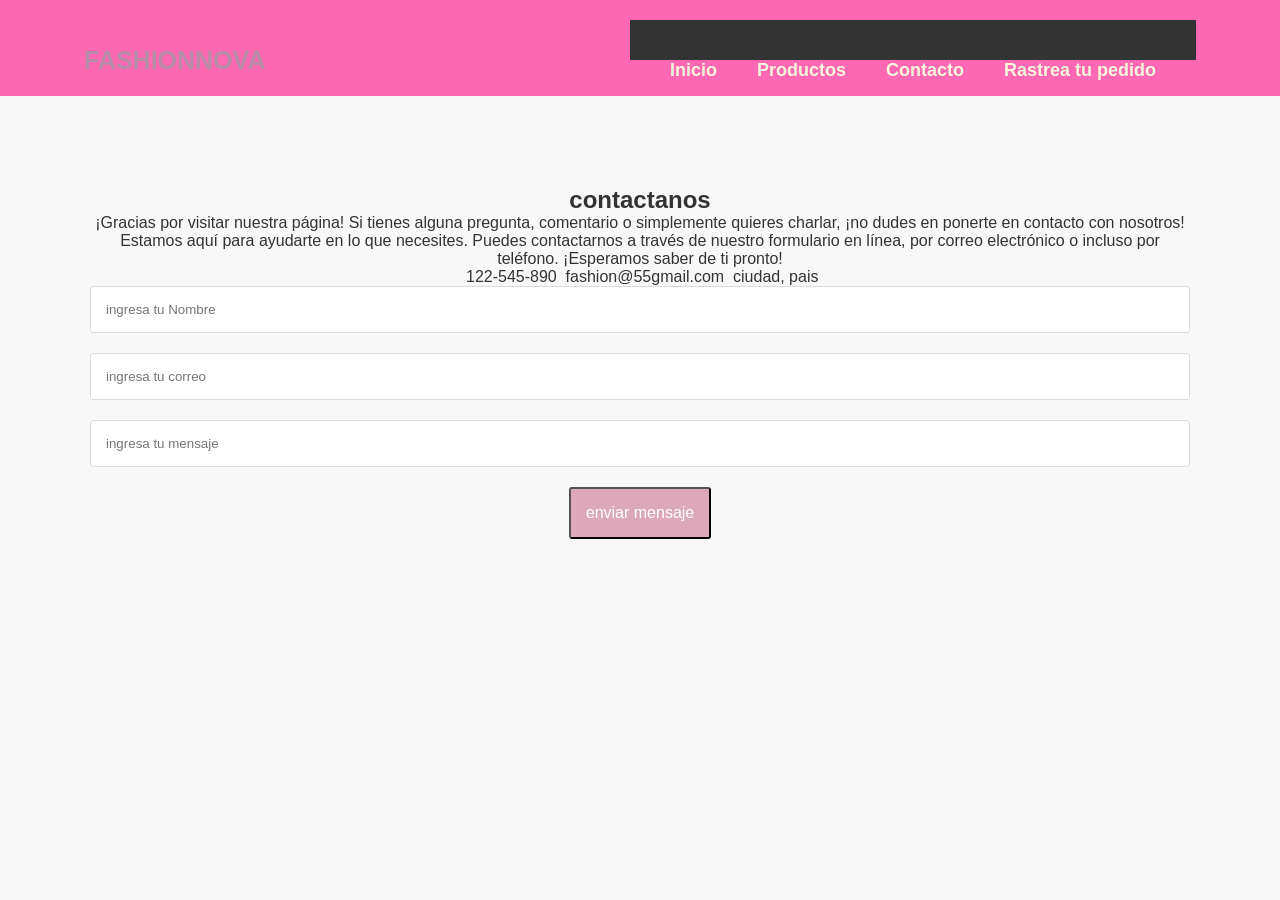
==== contacto.html @ 28c8e88a "primer commit" ====
<!DOCTYPE html>
<html lang="en">
<head>
    <meta charset="UTF-8">
    <meta name="viewport" content="width=device-width, initial-scale=1.0">
    <title>fashionnova/contacto</title>
    <link rel="stylesheet" href="style.css">
</head>
<body>
    <header>
        <div class="menu container">
            <a href="#" class="logo">FashionNova</a>
            <input type="checkbox" id="menu">
            <label for="menu">
              <img src="c:\Users\Tania\Downloads\menu (1).png" class="menu-icono"    alt="menu">
            </label>
            <nav class="navbar">
                <ul>
                    <li><a href="index.html">Inicio</a></li>
                    <li><a href="productos.html">Productos</a></li>
                    <li><a href="contacto.html">Contacto</a></li>
                    <li><a href="gps.html">Rastrea tu pedido</a></li>
                    <li class="submenu">
                </ul>
            </nav>
        </div>
        <br>
        <br>
    </header>
    <div class="container-form">
        <div class="info-form">
            <h2> contactanos</h2>
            <p>¡Gracias por visitar nuestra página! Si tienes alguna pregunta, comentario o simplemente quieres charlar, ¡no dudes en ponerte en contacto con nosotros! Estamos aquí para ayudarte en lo que necesites. Puedes contactarnos a través de
                 nuestro formulario en línea, por correo electrónico o incluso por teléfono. ¡Esperamos saber de ti pronto!</p>
                 <img src="icons/WhatsApp Image 2024-05-21 at 6.26.08 PM.jpeg" alt="">
                 </i>122-545-890 </a>
                <img src="icons/correo-electronico.png" alt="">
                 </i>fashion@55gmail.com</a>
                <img src="icons/alfiler.png" alt="">
                 </i> ciudad, pais</a>
         </div>
         <form action="#" autocomplete="off">
         <input type="text" name="Nombre"
         placeholder="ingresa tu Nombre"
         class="campo">
         <input type="email" name="email"
         placeholder="ingresa tu correo"
         class="campo">
         <input type="message" name="mensaje"
         placeholder="ingresa tu mensaje"
         class="campo">
        <input type="submit" name="enviar" value="enviar mensaje" class="btn-enviar">
         </form>
    </div>
</body>
</html>
---- style.css ----
* {
    margin: 0;
    padding: 0;
    box-sizing: border-box;
    font-family: 'Poppins', sans-serif;
    text-decoration: none;
    list-style: none;
}
img {
    max-width: 100%;
    border-radius: 8px;
}
.menu {
    position: absolute;
    top: 0;
    left: 0;
    right: 0;
    display: flex;
    align-items: center;
    justify-content: space-between;
}
.logo {
    color: rgb(181, 141, 168);
    font-size: 25px;
    font-weight: 800;
    text-transform: uppercase;
}
.menu .navbar ul li {
    float: left;
}
.menu .navbar ul li a {
    font-size: 18px;
    padding: 20px;
    color: beige;
    display: block;
    font-weight: 600;
}
#menu {
    display: none;
}
.menu label {
    cursor: pointer;
    display: none;
}
.product h3 {
    color: rgb(153, 85, 136);
}
.service {
    display: flex;
    flex-wrap: wrap;
    justify-content: center;
    gap: 20px;
    padding: 40px 20px;
}
.servies-1, .servies-2, .servies-3 {
    background-color: #ffffff;
    border-radius: 12px;
    box-shadow: 0 4px 8px rgba(0, 0, 0, 0.1);
    width: 320px;
    padding: 20px;
    display: flex;
    flex-direction: column;
    align-items: center;
    text-align: center;
}
.container-form {
    max-width: 1100px;
    margin: auto;
    margin-top: 90px;
    text-align: center;
}
.container-form form .campo, textarea {
    width: 100%;
    padding: 15px;
    border: 1px solid #dbdbdb;
    margin-bottom: 20px;
    border-radius: 3px;
}
.container-form .btn-enviar {
    padding: 15px;
    font-size: 16px;
    background: #dda9ba;
    color: white;
    border-radius: 3px;
    cursor: pointer;
    transition: 0.3s;
}
.container-form .btn-enviar:hover {
    background: #c2185b;
}
.footer {
    padding: 50px 0;
    background-color: #e3bcd8;
    text-align: center;
}
.footer-container {
    display: flex;
    justify-content: space-between;
}
.link h3 {
    color: #ffffff;
    font-size: 17px;
}
.link a {
    color: #ffffff;
    font-size: 15px;
    display: block;
    margin-bottom: 5px;
}
nav ul {
    list-style: none;
    padding: 20px;
    text-align: right;
    background: #333;
}
.hero-container {
    position: relative;
    width: 100%;
    height: 500px;
    overflow: hidden;
}
.hero-image {
    width: 100%;
    height: 100%;
    object-fit: cover;
    filter: brightness(70%); 
}
.hero-text {
    position: absolute;
    top: 50%;
    left: 50%;
    transform: translate(-50%, -50%);
    text-align: center;
    background: rgba(0, 0, 0, 0.6);
    padding: 30px;
    border-radius: 10px;
    width: 80%;
    max-width: 600px;
}
.hero-text h1 {
    color: #ff4da6; 
    font-size: 2.5rem;
    font-weight: bold;
    margin-bottom: 15px;
}
.hero-text p {
    color: white;
    font-size: 1.2rem;
}
.btn {
    display: inline-block;
    margin-top: 15px;
    padding: 10px 20px;
    background: #ff4da6;
    color: white;
    text-decoration: none;
    font-size: 1.2rem;
    border-radius: 5px;
}
/* --- Servicio al cliente --- */
.customer-service {
    text-align: center;
    background-color: #fbe3e8;
    padding: 40px 0;
}
.service-content {
    display: flex;
    justify-content: center;
    flex-wrap: wrap;
    gap: 20px;
    max-width: 1000px;
    margin: 0 auto;
}
.service-box {
    width: 300px;
    background: white;
    padding: 20px;
    border-radius: 10px;
    box-shadow: 0 4px 8px rgba(0, 0, 0, 0.1);
    text-align: center;
}
body {
    font-family: 'Arial', sans-serif;
    margin: 0;
    padding: 0;
    background-color: #f8f8f8;
    color: #333;
}
.container {
    width: 90%;
    max-width: 1200px;
    margin: auto;
    padding: 20px;
}
header {
    background: #ff69b4;
    padding: 20px;
    text-align: center;
    color: white;
    font-size: 24px;
    font-weight: bold;
}
.ofets {
    display: grid;
    grid-template-columns: repeat(auto-fit, minmax(200px, 1fr));
    gap: 20px;
    justify-content: center;
    align-items: center;
    padding: 40px 20px;
}
.ofert-1:hover {
    transform: translateY(-5px);
    box-shadow: 0 6px 12px rgba(0, 0, 0, 0.15);
}
.product-content {
    display: grid;
    grid-template-columns: repeat(auto-fit, minmax(250px, 1fr));
    gap: 20px;
    justify-items: center;
}
.product {
    background: #fff;
    border-radius: 10px;
    box-shadow: 0 4px 8px rgba(0, 0, 0, 0.2);
    overflow: hidden;
    transition: transform 0.3s ease-in-out;
    text-align: center;
    padding: 15px;
}
.product img {
    width: 100%;
    max-height: 300px;
    object-fit: cover;
    border-radius: 10px;
}
.precio {
    font-size: 16px;
    font-weight: bold;
    color: #e63946;
}
.btn-2 {
    display: inline-block;
    padding: 8px 15px;
    margin-top: 10px;
    background: #ff6f61;
    color: #fff;
    text-decoration: none;
    border-radius: 5px;
    transition: background 0.3s ease;
}
.btn-2:hover {
    background: #e63946;
}
.container-icon {
    position: relative;
    display: flex;
    align-items: center;
    justify-content: center;
    width: 45px;
    height: 45px;
    background-color: #fff;
    border-radius: 50%;
    box-shadow: 0 4px 6px rgba(0, 0, 0, 0.1);
    cursor: pointer;
    transition: all 0.3s ease-in-out;
}
.icon-cart {
    width: 28px;
    height: 28px;
    stroke: #333;
    transition: stroke 0.3s ease-in-out;
}
#map {
    height: 500px;
    width: 100%;
}
.controls {
    margin-top: 10px;
    text-align: center;
}
button {
    padding: 10px 20px;
    margin: 5px;
    font-size: 16px;
    cursor: pointer;
}
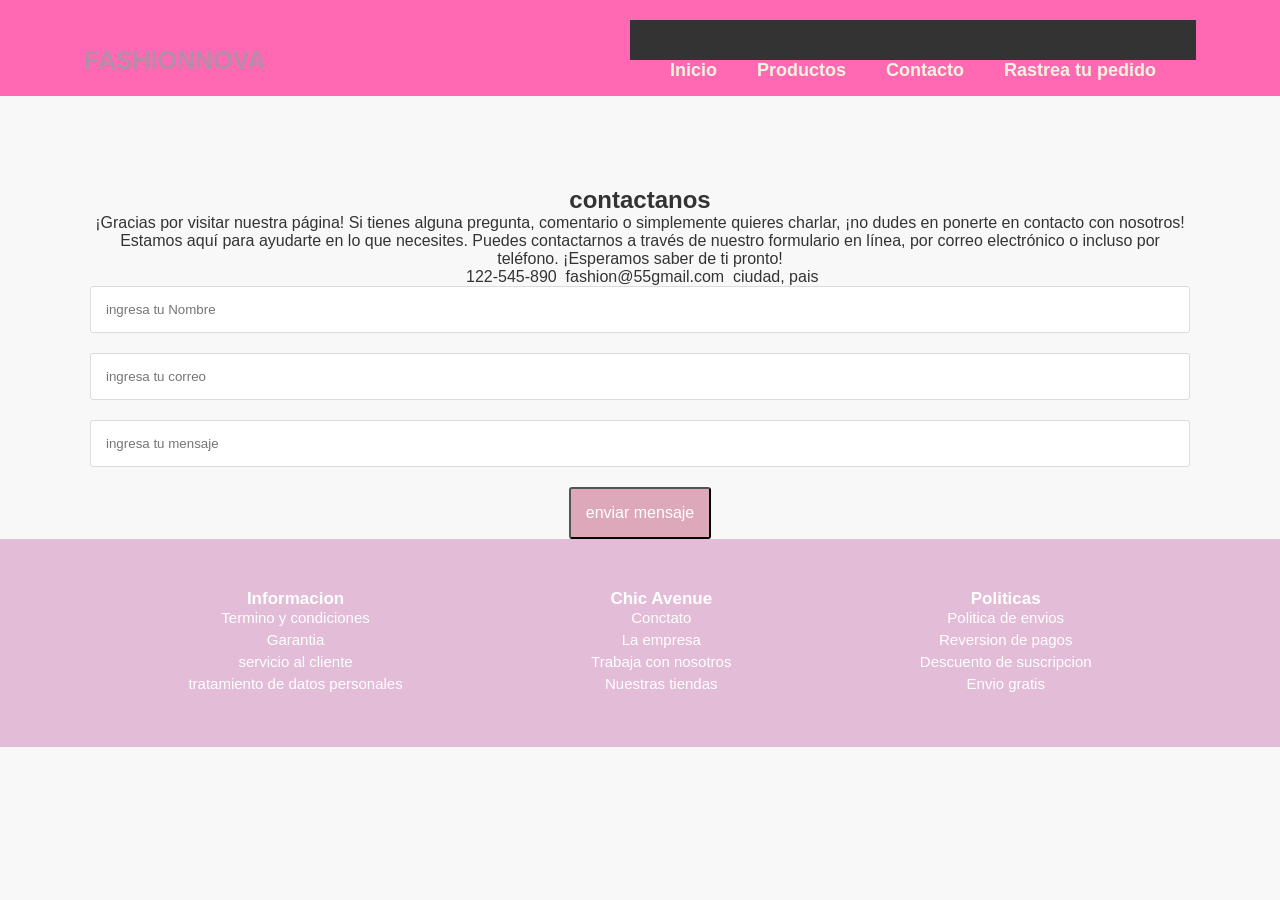
==== commit a3a53886: "sele agregaron los footer a los archivos productos, gps, contacto que no tenian" ====
--- a/contacto.html
+++ b/contacto.html
@@ -52,5 +52,36 @@
         <input type="submit" name="enviar" value="enviar mensaje" class="btn-enviar">
          </form>
     </div>
+    <footer class="footer">
+            <div class="footer-container">
+                <div class="link">
+                    <h3>Informacion</h3>
+                    <ul>
+                        <li><a href="#">Termino y condiciones</a></li>
+                        <li><a href="#">Garantia</a></li>
+                        <li><a href="#">servicio al cliente</a></li>
+                        <li><a href="#">tratamiento de datos personales</a></li>
+                    </ul>
+                </div>
+                <div class="link">
+                    <h3>Chic Avenue</h3>
+                    <ul>
+                        <li><a href="#">Conctato</a></li>
+                        <li><a href="#">La empresa</a></li>
+                        <li><a href="#">Trabaja con nosotros</a></li>
+                        <li><a href="#">Nuestras tiendas</a></li>
+                    </ul>
+                </div>
+                <div class="link">
+                    <h3>Politicas</h3>
+                    <ul>
+                        <li><a href="#">Politica de envios</a></li>
+                        <li><a href="#">Reversion de pagos</a></li>
+                        <li><a href="#">Descuento de suscripcion</a></li>
+                        <li><a href="#">Envio gratis</a></li>
+                    </ul>
+                </div>
+            </div>
+        </footer>
 </body>
 </html>
--- a/style.css
+++ b/style.css
@@ -95,7 +95,7 @@
 }
 .footer-container {
     display: flex;
-    justify-content: space-between;
+    justify-content: space-evenly;
 }
 .link h3 {
     color: #ffffff;
